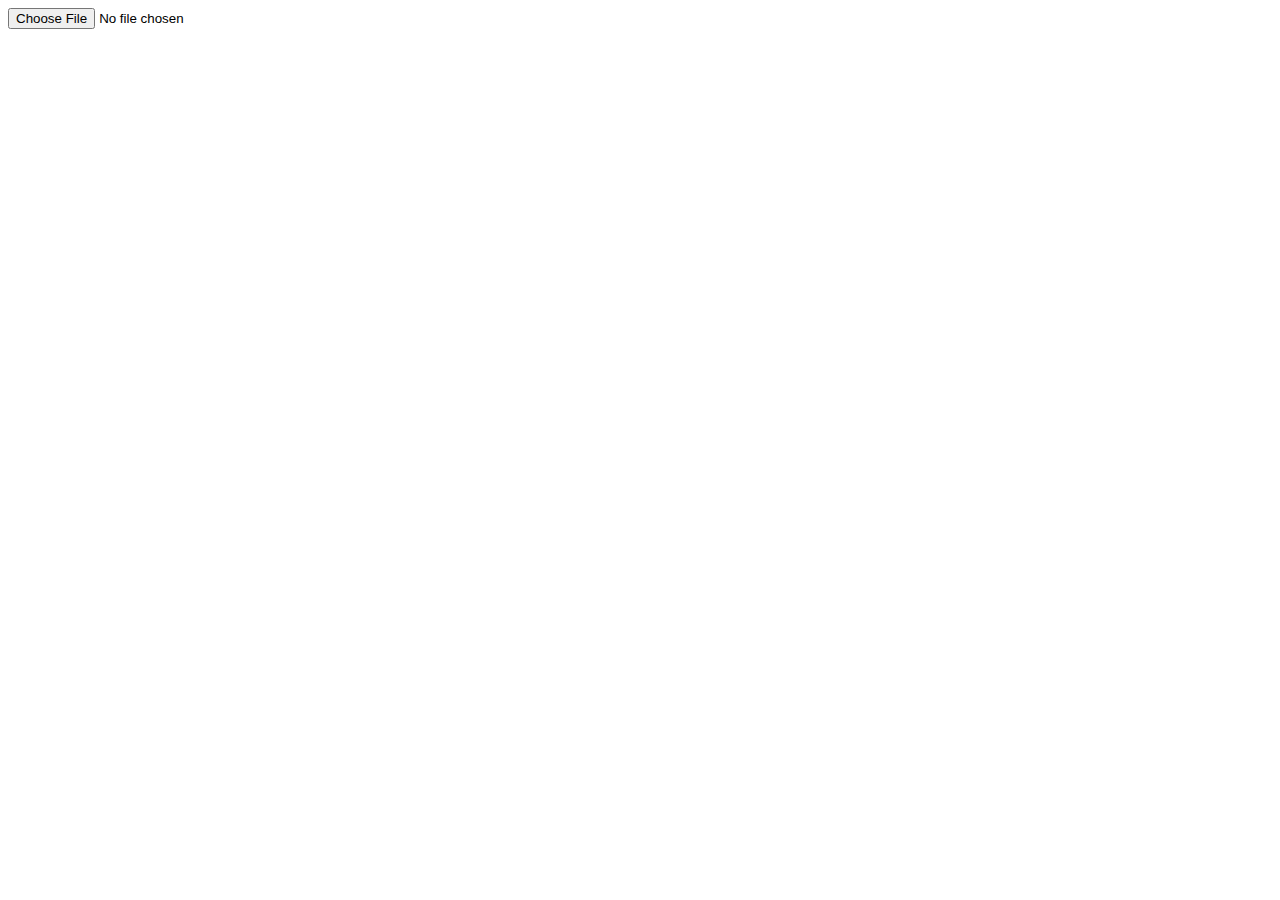
==== src/index.html @ dcb6a414 "簡潔にした" ====
<!doctype html>
<html>
    <head>
        <meta charset="utf-8">
        <meta name="viewport" content="width=device-width, initial-scale=1.0, maximum-scale=1.0, user-scalable=no">

        <title>reveal.js</title>

        <link rel="stylesheet" href="css/reveal.css">
        <link rel="stylesheet" href="css/theme/black.css">

        <!-- Theme used for syntax highlighting of code -->
        <link rel="stylesheet" href="lib/css/zenburn.css">

        <!-- Printing and PDF exports -->
        <script>
            var link = document.createElement( 'link' );
            link.rel = 'stylesheet';
            link.type = 'text/css';
            link.href = window.location.search.match( /print-pdf/gi ) ? 'css/print/pdf.css' : 'css/print/paper.css';
            document.getElementsByTagName( 'head' )[0].appendChild( link );
            document.getElementById("")
        </script>

    </head>
    <body>
        <div id="form">
            <form name="test">
                <input type="file" id="selfile"><br>
            </form>
        </div>
        <div class="reveal">
            <div class="slides">
                <section
                 id="slidesText"
                 data-markdown
                 data-separator="^\n---$"
                 data-separator-vertical="^\n>>>$">
                </section>
            </div>
        </div>
        <script>
            var obj1 = document.getElementById("selfile");
            var obj2 = document.getElementById("slidesText");
            var obj3 = document.getElementById("form")

            obj1.addEventListener( 'change', function(e) {
                var file = e.target.files; 
                var reader = new FileReader();
                reader.readAsText(file[0]);
                reader.onload = function(ev){
                    text = reader.result;
                    console.log(text);
                    obj3.innerHTML = ""
                    obj2.innerHTML = text;
                    Reveal.initialize({
                         dependencies: [
                            { src: 'plugin/markdown/marked.js' },
                            { src: 'plugin/markdown/markdown.js' },
                            { src: 'plugin/notes/notes.js', async: true },
                            { src: 'plugin/highlight/highlight.js', async: true, callback: function() { hljs.initHighlightingOnLoad(); } }
                        ]
                     });
                }
            });
        </script>


        <script src="lib/js/head.min.js"></script>
        <script src="js/reveal.js"></script>
    </body>
</html>
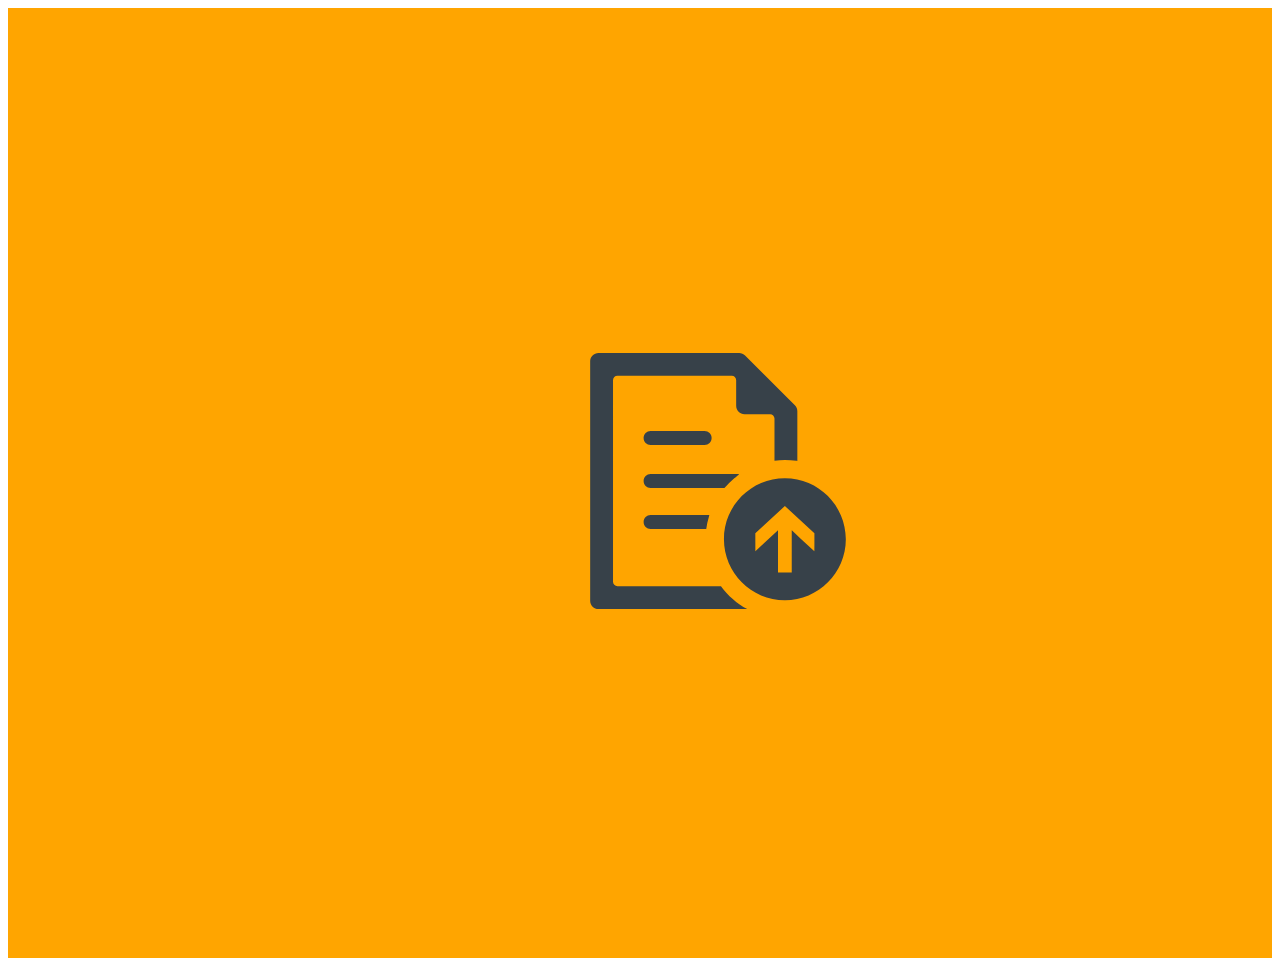
==== commit 7ab0eeee: "ファイルアップロード(仮)完了" ====
--- a/src/index.html
+++ b/src/index.html
@@ -6,6 +6,8 @@
 
         <title>reveal.js</title>
 
+        <link rel="stylesheet" href="https://yui.yahooapis.com/pure/0.5.0/pure-min.css">
+        <link rel="stylesheet" href="css/form.css">
         <link rel="stylesheet" href="css/reveal.css">
         <link rel="stylesheet" href="css/theme/black.css">
 
@@ -19,15 +21,21 @@
             link.type = 'text/css';
             link.href = window.location.search.match( /print-pdf/gi ) ? 'css/print/pdf.css' : 'css/print/paper.css';
             document.getElementsByTagName( 'head' )[0].appendChild( link );
-            document.getElementById("")
         </script>
 
     </head>
     <body>
         <div id="form">
-            <form name="test">
-                <input type="file" id="selfile"><br>
-            </form>
+             <div class="outer">
+                  <div class="inner">
+                      <label class="pure-file">
+                          <font color="white">
+                                <img src="img/upload_icon.png">
+                                <input type="file" id="selfile" hidden />
+                          </font>
+                      </label>
+                  </div>
+             </div>
         </div>
         <div class="reveal">
             <div class="slides">
@@ -48,11 +56,13 @@
                 var file = e.target.files; 
                 var reader = new FileReader();
                 reader.readAsText(file[0]);
+
                 reader.onload = function(ev){
                     text = reader.result;
                     console.log(text);
                     obj3.innerHTML = ""
                     obj2.innerHTML = text;
+
                     Reveal.initialize({
                          dependencies: [
                             { src: 'plugin/markdown/marked.js' },
--- a/src/css/form.css
+++ b/src/css/form.css
@@ -0,0 +1,15 @@
+.outer {
+    position: relative;
+    background: orange;
+    height: 950px;
+}
+.inner {
+    position: absolute;
+    top: 50%;
+    left: 50%;
+    -ms-transform: translate(-50%,-50%);
+    -webkit-transform : translate(-50%,-50%);
+    transform : translate(-50%,-50%);
+    width: 100px;
+    text-align: center;
+}
